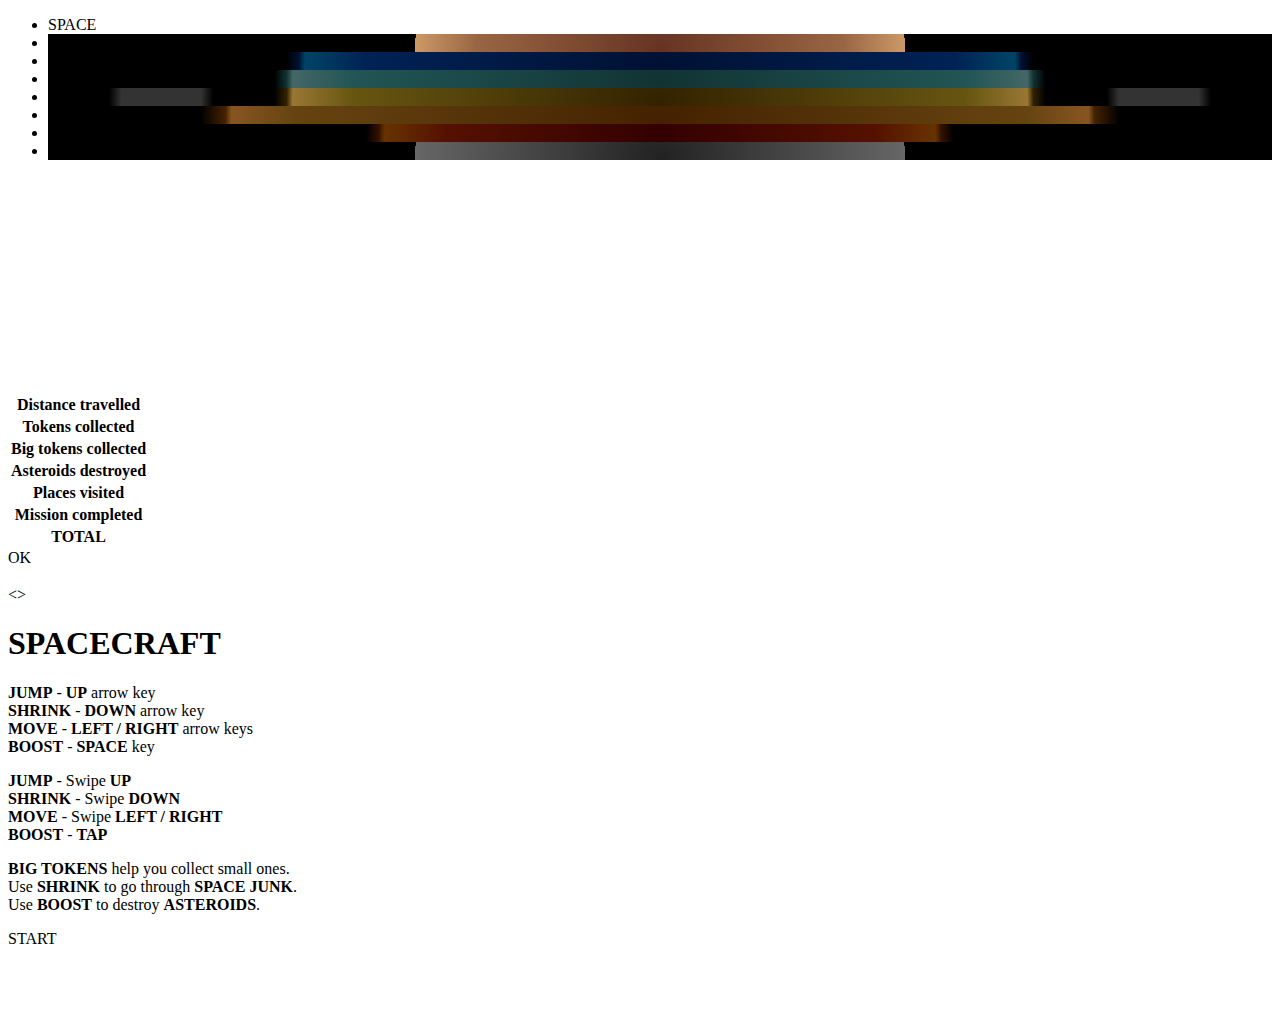
==== Games/Planet_Game/index.html @ d6aefffc "Create index.html" ====
<!DOCTYPE html>
<html lang="en">
<head>
<title>SPACECRAFT</title>
<meta charset="UTF-8">
<meta name="viewport" content="width=device-width, initial-scale=1.0, maximum-scale=1.0, user-scalable=no" />
<meta name="apple-mobile-web-app-capable" content="yes">
<meta name="mobile-web-app-capable" content="yes">
<link href="style.css" rel="stylesheet">
<link rel="stylesheet" href="https://cdnjs.cloudflare.com/ajax/libs/font-awesome/5.15.3/css/all.min.css" />
<link rel="apple-touch-icon" sizes="192x192">
<link rel="icon" sizes="192x192">
</head>
<body>
<ul id="planet">
    <li>SPACE</li>
    <li style="background-image:radial-gradient(circle at 50% 100%, #632, #964 30%, #c96 40%, #000 40%)">PLUTO</li>
    <li style="background-image:radial-gradient(circle at 50% 100%, #013, #025 48%, #046 58%, #013 59%, #000 61%)">NEPTUNE</li>
    <li style="background-image:radial-gradient(circle at 50% 100%, #133, #255 50%, #466 60%, #133 61%, #000 63%)">URANUS</li>
    <li style="background-image:radial-gradient(circle at 50% 100%, #320, #651 50%, #973 60%, #320 61%, #000 63%, #000 73%, #333 75%, #333 88%, #000 90%)">SATURN</li>
    <li style="background-image:radial-gradient(circle at 50% 100%, #420, #641 60%, #852 70%, #420 71%, #000 75%)">JUPITER</li>
    <li style="background-image:radial-gradient(circle at 50% 100%, #300, #510 35%, #630 45%, #310 46%, #000 48%)">MARS</li>
    <li style="background-image:radial-gradient(circle at 50% 100%, #222, #555 30%, #666 40%, #000 40%)">MOON</li>
</ul>
<canvas id="game" width="192" height="192"></canvas>
<div id="hud">
    <div></div>
    <div id="quest">
        <h4 class="title"></h4>
        <h4></h4>
        <h4></h4>
        <table>
            <tr><th>Distance travelled</th><td></td></tr>
            <tr><th>Tokens collected</th><td></td></tr>
            <tr><th>Big tokens collected</th><td></td></tr>
            <tr><th>Asteroids destroyed</th><td></td></tr>
            <tr><th>Places visited</th><td></td></tr>
            <tr><th>Mission completed</th><td></td></tr>
            <tr><th class="total">TOTAL</th><td class="total"></td></tr>
        </table>
    </div>
    <div><a id="ok">OK</a></div>
</div>
<div id="ctrl">
    <h3></h3>
    <div><h3></h3><a id="prev">&lt;</a><a id="play"></a><a id="next">&gt;</a></div>
</div>
<div>
    <i id="fs" title="Fullscreen"></i>
    <i id="sfx" title="Audio"></i>
</div>    
<div id="load">
    <div><h1>SPACECRAFT</h1></div>
    <div>
        <p id="keys">
            <b>JUMP</b> - <b>UP</b> arrow key<br />
            <b>SHRINK</b> - <b>DOWN</b> arrow key<br />
            <b>MOVE</b> - <b>LEFT / RIGHT</b> arrow keys<br />
            <b>BOOST</b> - <b>SPACE</b> key
        </p>
        <p id="touch">
            <b>JUMP</b> - Swipe <b>UP</b><br />
            <b>SHRINK</b> - Swipe <b>DOWN</b><br />
            <b>MOVE</b> - Swipe <b>LEFT / RIGHT</b><br />
            <b>BOOST</b> - <b>TAP</b>
        </p>
        <p>
            <b class="pink">BIG TOKENS</b> help you collect small ones.<br />
            Use <b>SHRINK</b> to go through <b class="red">SPACE JUNK</b>.<br />
            Use <b>BOOST</b> to destroy <b class="cyan">ASTEROIDS</b>.
        </p>
    </div>
    <div><a id="start">START</a></div>
</div>
<div style="text-align: left; margin-left: 30px;
margin-top: 30px;
font-size: 30px;
padding: 5px; "><a href="https://kunjgit.github.io/GameZone/"><i style="color:white;" class="fas fa-home home-icon"></i></a></div>
<script src="script.js"></script>
</body>
</html>
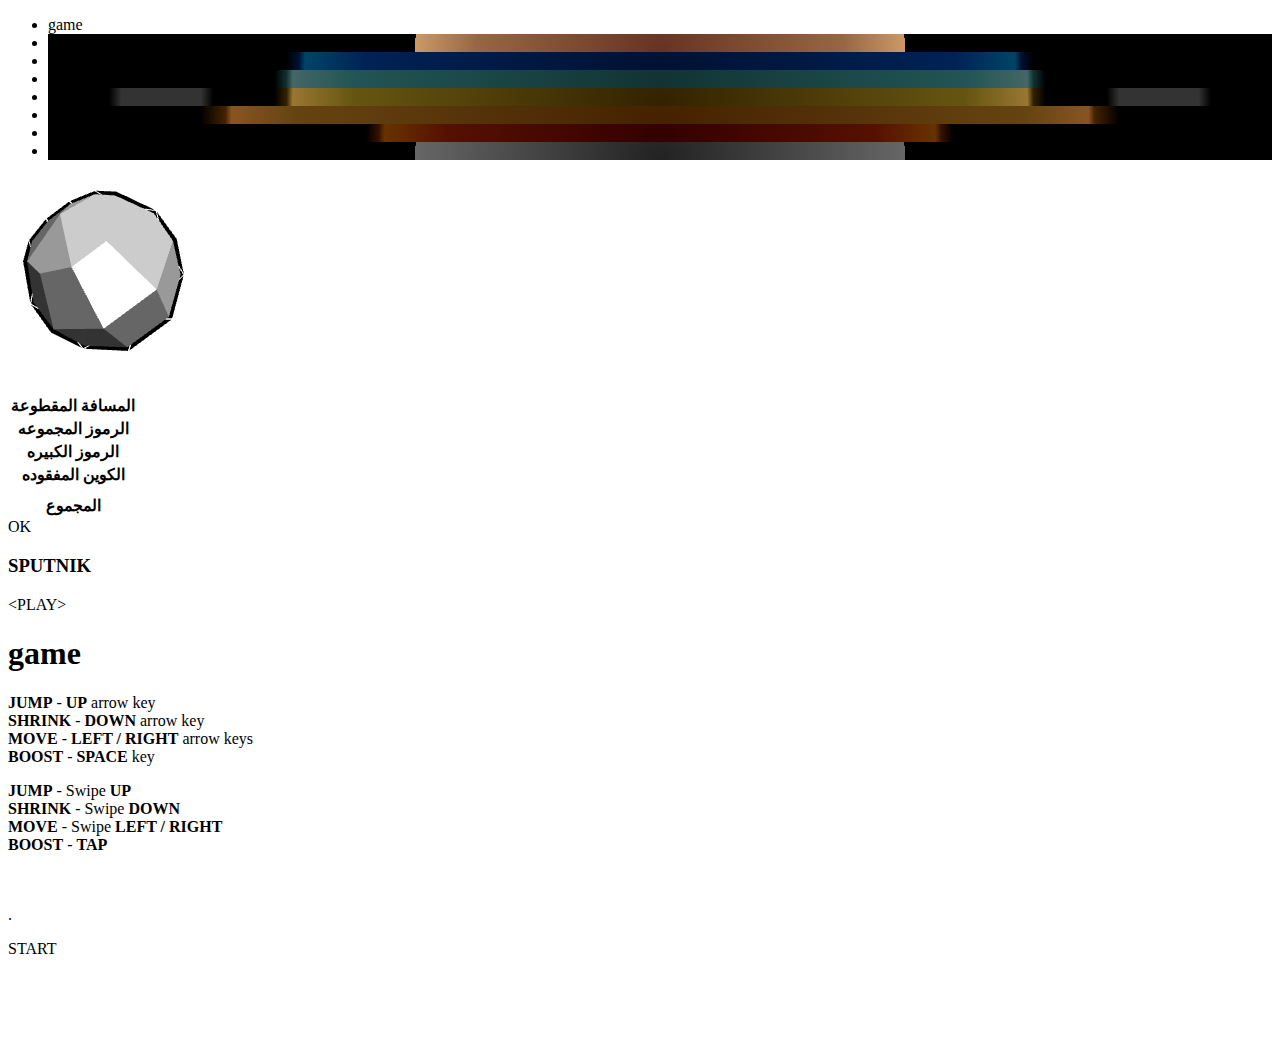
==== commit 19f8a7bb: "Update index.html" ====
--- a/Games/Planet_Game/index.html
+++ b/Games/Planet_Game/index.html
@@ -1,7 +1,7 @@
 <!DOCTYPE html>
 <html lang="en">
 <head>
-<title>SPACECRAFT</title>
+<title>games</title>
 <meta charset="UTF-8">
 <meta name="viewport" content="width=device-width, initial-scale=1.0, maximum-scale=1.0, user-scalable=no" />
 <meta name="apple-mobile-web-app-capable" content="yes">
@@ -13,7 +13,7 @@
 </head>
 <body>
 <ul id="planet">
-    <li>SPACE</li>
+    <li>game</li>
     <li style="background-image:radial-gradient(circle at 50% 100%, #632, #964 30%, #c96 40%, #000 40%)">PLUTO</li>
     <li style="background-image:radial-gradient(circle at 50% 100%, #013, #025 48%, #046 58%, #013 59%, #000 61%)">NEPTUNE</li>
     <li style="background-image:radial-gradient(circle at 50% 100%, #133, #255 50%, #466 60%, #133 61%, #000 63%)">URANUS</li>
@@ -30,13 +30,13 @@
         <h4></h4>
         <h4></h4>
         <table>
-            <tr><th>Distance travelled</th><td></td></tr>
-            <tr><th>Tokens collected</th><td></td></tr>
-            <tr><th>Big tokens collected</th><td></td></tr>
-            <tr><th>Asteroids destroyed</th><td></td></tr>
-            <tr><th>Places visited</th><td></td></tr>
-            <tr><th>Mission completed</th><td></td></tr>
-            <tr><th class="total">TOTAL</th><td class="total"></td></tr>
+            <tr><th>المسافة المقطوعة</th><td></td></tr>
+            <tr><th>الرموز المجموعه </th><td></td></tr>
+            <tr><th>الرموز الكبيره </th><td></td></tr>
+            <tr><th>الكوين المفقوده</th><td></td></tr>
+            <tr><th></th><td></td></tr>
+            <tr><th></th><td></td></tr>
+            <tr><th class="total">المجموع</th><td class="total"></td></tr>
         </table>
     </div>
     <div><a id="ok">OK</a></div>
@@ -50,7 +50,7 @@
     <i id="sfx" title="Audio"></i>
 </div>    
 <div id="load">
-    <div><h1>SPACECRAFT</h1></div>
+    <div><h1>game </h1></div>
     <div>
         <p id="keys">
             <b>JUMP</b> - <b>UP</b> arrow key<br />
@@ -65,9 +65,9 @@
             <b>BOOST</b> - <b>TAP</b>
         </p>
         <p>
-            <b class="pink">BIG TOKENS</b> help you collect small ones.<br />
-            Use <b>SHRINK</b> to go through <b class="red">SPACE JUNK</b>.<br />
-            Use <b>BOOST</b> to destroy <b class="cyan">ASTEROIDS</b>.
+            <b class="pink"></b> <br />
+            <b></b> <b class="red"></b><br />
+            <b></b><b class="cyan"></b>.
         </p>
     </div>
     <div><a id="start">START</a></div>
